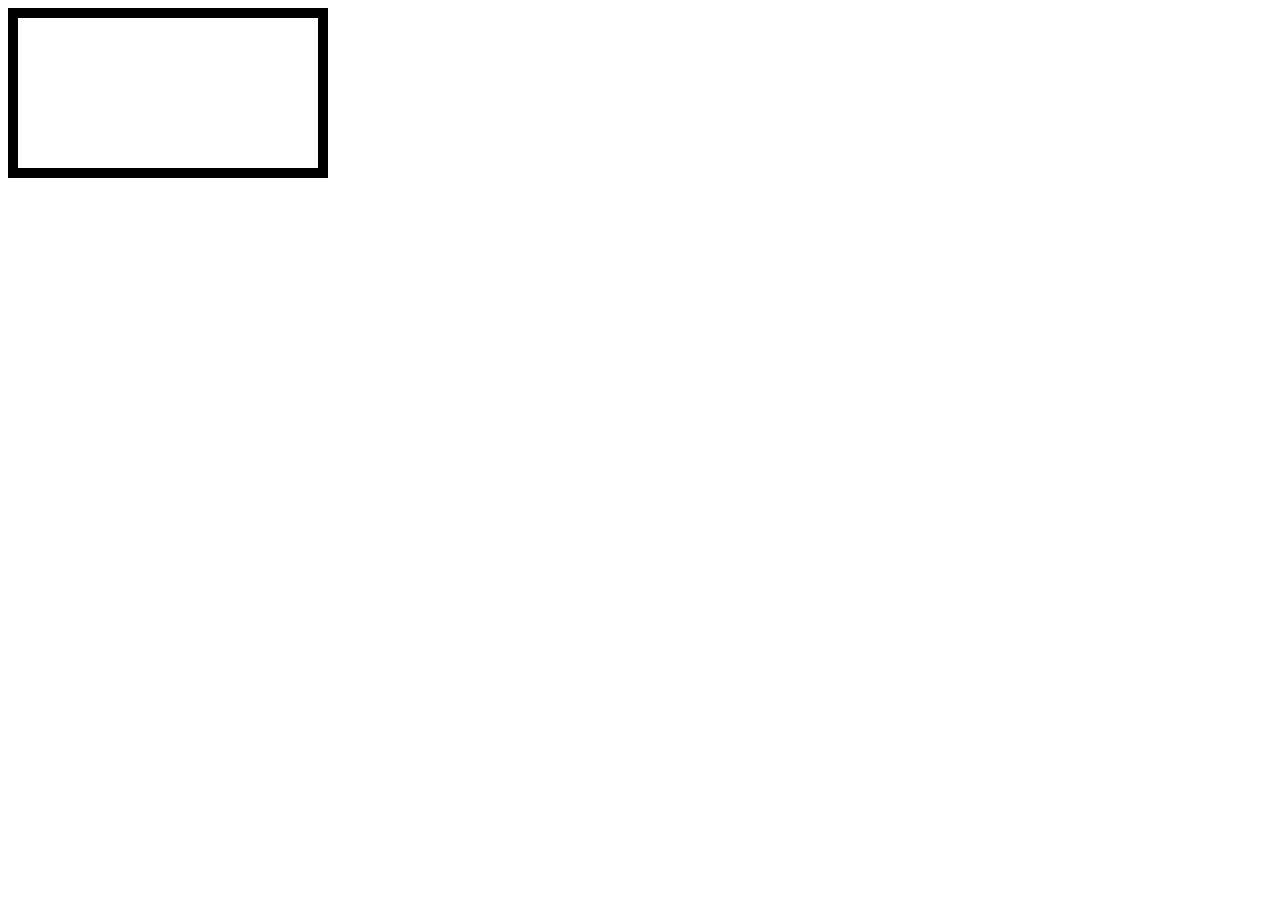
==== src/main/resources/index.html @ 4ff33861 "Rewriting to use client only" ====
<html>
<head>
    <title>Snake game using akka.js</title>
    <script type="text/javascript" src="./target/scala-2.11/tkachuko-blog-fastopt.js"></script>
</head>
<body>
<canvas id="canvas" style="border: 10px solid"></canvas>
<script type="text/javascript">
    com.tkachuko.blog.App.main();
</script>
</body>
</html>
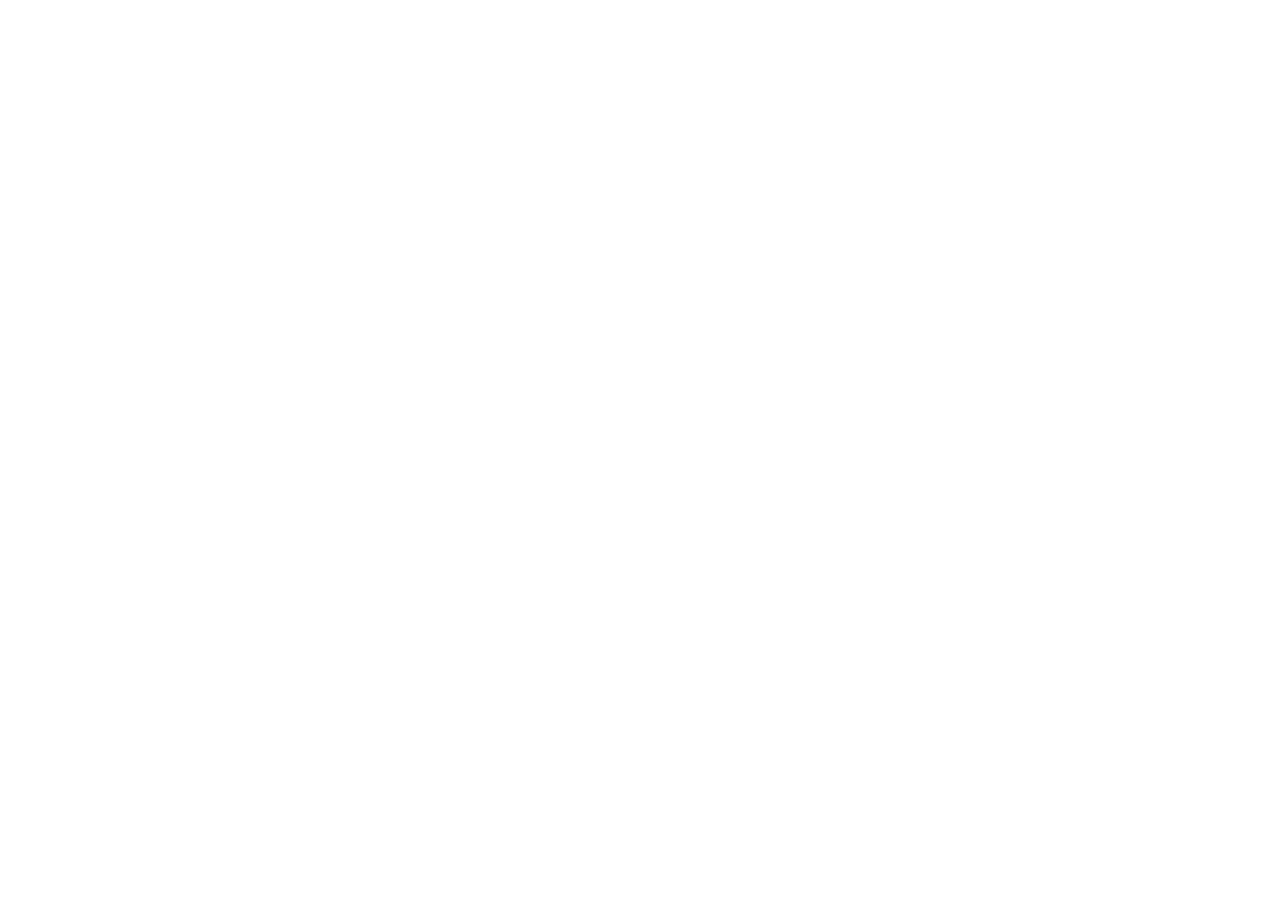
==== commit 7f2cd763: "Finished index page migration" ====
--- a/src/main/resources/index.html
+++ b/src/main/resources/index.html
@@ -1,12 +1,998 @@
-<html>
+<!doctype html>
+<html lang="en">
 <head>
-    <title>Snake game using akka.js</title>
-    <script type="text/javascript" src="./target/scala-2.11/tkachuko-blog-fastopt.js"></script>
+    <meta charset="utf-8">
+    <meta http-equiv="X-UA-Compatible" content="IE=edge,chrome=1">
+    <meta name="viewport" content="width=device-width, initial-scale=1.0, maximum-scale=1.0">
+    <title>Blog &ndash; Oleksii Tkachuk &ndash;</title>
+    <meta name="description" content="Yet Another Programming Blog">
+    <link rel="stylesheet" type="text/css" href="https://cdn.jsdelivr.net/semantic-ui/2.2.2/components/reset.min.css">
+    <link rel="stylesheet" type="text/css" href="https://cdn.jsdelivr.net/semantic-ui/2.2.2/components/site.min.css">
+    <link rel="stylesheet" type="text/css"
+          href="https://cdn.jsdelivr.net/semantic-ui/2.2.2/components/container.min.css">
+    <link rel="stylesheet" type="text/css" href="https://cdn.jsdelivr.net/semantic-ui/2.2.2/components/grid.min.css">
+    <link rel="stylesheet" type="text/css" href="https://cdn.jsdelivr.net/semantic-ui/2.2.2/components/header.min.css">
+    <link rel="stylesheet" type="text/css" href="https://cdn.jsdelivr.net/semantic-ui/2.2.2/components/image.min.css">
+    <link rel="stylesheet" type="text/css" href="https://cdn.jsdelivr.net/semantic-ui/2.2.2/components/menu.min.css">
+    <link rel="stylesheet" type="text/css" href="https://cdn.jsdelivr.net/semantic-ui/2.2.2/components/divider.min.css">
+    <link rel="stylesheet" type="text/css"
+          href="https://cdn.jsdelivr.net/semantic-ui/2.2.2/components/dropdown.min.css">
+    <link rel="stylesheet" type="text/css" href="https://cdn.jsdelivr.net/semantic-ui/2.2.2/components/segment.min.css">
+    <link rel="stylesheet" type="text/css" href="https://cdn.jsdelivr.net/semantic-ui/2.2.2/components/button.min.css">
+    <link rel="stylesheet" type="text/css" href="https://cdn.jsdelivr.net/semantic-ui/2.2.2/components/list.min.css">
+    <link rel="stylesheet" type="text/css" href="https://cdn.jsdelivr.net/semantic-ui/2.2.2/components/icon.min.css">
+    <link rel="stylesheet" type="text/css" href="https://cdn.jsdelivr.net/semantic-ui/2.2.2/components/sidebar.min.css">
+    <link rel="stylesheet" type="text/css" href="https://cdn.jsdelivr.net/semantic-ui/2.2.2/components/card.min.css">
+    <link rel="stylesheet" type="text/css"
+          href="https://cdn.jsdelivr.net/semantic-ui/2.2.2/components/statistic.min.css">
+    <link rel="stylesheet" type="text/css" href="https://cdn.jsdelivr.net/semantic-ui/2.2.2/components/label.min.css">
+    <link rel="stylesheet" type="text/css" href="https://cdn.jsdelivr.net/semantic-ui/2.2.2/components/item.min.css">
+    <link rel="stylesheet" type="text/css"
+          href="https://cdn.jsdelivr.net/semantic-ui/2.2.2/components/transition.min.css">
+
+    <style id="index-css">
+        .hidden.menu {
+          display: none;
+        }
+
+        .masthead.segment {
+          min-height: 700px;
+          padding: 1em 0em;
+        }
+        .masthead .logo.item img {
+          margin-right: 1em;
+        }
+        .masthead .ui.menu .ui.button {
+          margin-left: 0.5em;
+        }
+        .masthead h1.ui.header {
+          margin-top: 3em;
+          margin-bottom: 0em;
+          font-size: 4em;
+          font-weight: normal;
+        }
+        .masthead h2 {
+          font-size: 1.7em;
+          font-weight: normal;
+        }
+
+        .ui.vertical.stripe {
+          padding: 8em 0em;
+        }
+        .ui.vertical.stripe h3 {
+          font-size: 2em;
+        }
+        .ui.vertical.stripe .button + h3,
+        .ui.vertical.stripe p + h3 {
+          margin-top: 3em;
+        }
+        .ui.vertical.stripe .floated.image {
+          clear: both;
+        }
+        .ui.vertical.stripe p {
+          font-size: 1.33em;
+        }
+        .ui.vertical.stripe .horizontal.divider {
+          margin: 3em 0em;
+        }
+
+        .quote.stripe.segment {
+          padding: 0em;
+        }
+        .quote.stripe.segment .grid .column {
+          padding-top: 5em;
+          padding-bottom: 5em;
+        }
+
+        .footer.segment {
+          padding: 5em 0em;
+        }
+
+        .secondary.pointing.menu .toc.item {
+          display: none;
+        }
+
+        @media only screen and (max-width: 700px) {
+          .ui.fixed.menu {
+        display: none !important;
+          }
+          .secondary.pointing.menu .item,
+          .secondary.pointing.menu .menu {
+        display: none;
+          }
+          .secondary.pointing.menu .toc.item {
+        display: block;
+          }
+          .masthead.segment {
+        min-height: 350px;
+          }
+          .masthead h1.ui.header {
+        font-size: 2em;
+        margin-top: 1.5em;
+          }
+          .masthead h2 {
+        margin-top: 0.5em;
+        font-size: 1.5em;
+          }
+        }
+    </style>
+
+    <style id="syntax-css">
+        /* http://prismjs.com/download.html?themes=prism-okaidia&languages=markup+css+clike+javascript+java+scala */
+        /**
+         * okaidia theme for JavaScript, CSS and HTML
+         * Loosely based on Monokai textmate theme by http://www.monokai.nl/
+         * @author ocodia
+         */
+
+        code[class*="language-"],
+        pre[class*="language-"] {
+            color: #f8f8f2;
+            background: none;
+            text-shadow: 0 1px rgba(0, 0, 0, 0.3);
+            font-family: Consolas, Monaco, 'Andale Mono', 'Ubuntu Mono', monospace;
+            text-align: left;
+            white-space: pre;
+            word-spacing: normal;
+            word-break: normal;
+            word-wrap: normal;
+            line-height: 1.5;
+
+            -moz-tab-size: 4;
+            -o-tab-size: 4;
+            tab-size: 4;
+
+            -webkit-hyphens: none;
+            -moz-hyphens: none;
+            -ms-hyphens: none;
+            hyphens: none;
+        }
+
+        /* Code blocks */
+        pre[class*="language-"] {
+            padding: 1em;
+            margin: .5em 0;
+            overflow: auto;
+            border-radius: 0.3em;
+        }
+
+        :not(pre) > code[class*="language-"],
+        pre[class*="language-"] {
+            background: #272822;
+        }
+
+        /* Inline code */
+        :not(pre) > code[class*="language-"] {
+            padding: .1em;
+            border-radius: .3em;
+            white-space: normal;
+        }
+
+        .token.comment,
+        .token.prolog,
+        .token.doctype,
+        .token.cdata {
+            color: slategray;
+        }
+
+        .token.punctuation {
+            color: #f8f8f2;
+        }
+
+        .namespace {
+            opacity: .7;
+        }
+
+        .token.property,
+        .token.tag,
+        .token.constant,
+        .token.symbol,
+        .token.deleted {
+            color: #f92672;
+        }
+
+        .token.boolean,
+        .token.number {
+            color: #ae81ff;
+        }
+
+        .token.selector,
+        .token.attr-name,
+        .token.string,
+        .token.char,
+        .token.builtin,
+        .token.inserted {
+            color: #a6e22e;
+        }
+
+        .token.operator,
+        .token.entity,
+        .token.url,
+        .language-css .token.string,
+        .style .token.string,
+        .token.variable {
+            color: #f8f8f2;
+        }
+
+        .token.atrule,
+        .token.attr-value,
+        .token.function {
+            color: #e6db74;
+        }
+
+        .token.keyword {
+            color: #66d9ef;
+        }
+
+        .token.regex,
+        .token.important {
+            color: #fd971f;
+        }
+
+        .token.important,
+        .token.bold {
+            font-weight: bold;
+        }
+        .token.italic {
+            font-style: italic;
+        }
+
+        .token.entity {
+            cursor: help;
+        }
+    </style>
+
+    <script src="https://code.jquery.com/jquery-3.1.0.min.js"
+            integrity="sha256-cCueBR6CsyA4/9szpPfrX3s49M9vUU5BgtiJj06wt/s=" crossorigin="anonymous"></script>
+
+    <script src="https://cdn.jsdelivr.net/semantic-ui/2.2.2/components/visibility.min.js"></script>
+    <script src="https://cdn.jsdelivr.net/semantic-ui/2.2.2/components/sidebar.min.js"></script>
+    <script src="https://cdn.jsdelivr.net/semantic-ui/2.2.2/components/transition.min.js"></script>
+    <script src="https://cdn.jsdelivr.net/semantic-ui/2.2.2/components/dropdown.min.js"></script>
+
+    <script id="syntax-js">
+        /* http://prismjs.com/download.html?themes=prism&languages=markup+css+clike+javascript+java+scala */
+        var _self = (typeof window !== 'undefined')
+            ? window   // if in browser
+            : (
+                (typeof WorkerGlobalScope !== 'undefined' && self instanceof WorkerGlobalScope)
+                ? self // if in worker
+                : {}   // if in node js
+            );
+
+        /**
+         * Prism: Lightweight, robust, elegant syntax highlighting
+         * MIT license http://www.opensource.org/licenses/mit-license.php/
+         * @author Lea Verou http://lea.verou.me
+         */
+
+        var Prism = (function(){
+
+        // Private helper vars
+        var lang = /\blang(?:uage)?-(\w+)\b/i;
+        var uniqueId = 0;
+
+        var _ = _self.Prism = {
+            util: {
+                encode: function (tokens) {
+                    if (tokens instanceof Token) {
+                        return new Token(tokens.type, _.util.encode(tokens.content), tokens.alias);
+                    } else if (_.util.type(tokens) === 'Array') {
+                        return tokens.map(_.util.encode);
+                    } else {
+                        return tokens.replace(/&/g, '&amp;').replace(/</g, '&lt;').replace(/\u00a0/g, ' ');
+                    }
+                },
+
+                type: function (o) {
+                    return Object.prototype.toString.call(o).match(/\[object (\w+)\]/)[1];
+                },
+
+                objId: function (obj) {
+                    if (!obj['__id']) {
+                        Object.defineProperty(obj, '__id', { value: ++uniqueId });
+                    }
+                    return obj['__id'];
+                },
+
+                // Deep clone a language definition (e.g. to extend it)
+                clone: function (o) {
+                    var type = _.util.type(o);
+
+                    switch (type) {
+                        case 'Object':
+                            var clone = {};
+
+                            for (var key in o) {
+                                if (o.hasOwnProperty(key)) {
+                                    clone[key] = _.util.clone(o[key]);
+                                }
+                            }
+
+                            return clone;
+
+                        case 'Array':
+                            // Check for existence for IE8
+                            return o.map && o.map(function(v) { return _.util.clone(v); });
+                    }
+
+                    return o;
+                }
+            },
+
+            languages: {
+                extend: function (id, redef) {
+                    var lang = _.util.clone(_.languages[id]);
+
+                    for (var key in redef) {
+                        lang[key] = redef[key];
+                    }
+
+                    return lang;
+                },
+
+                /**
+                 * Insert a token before another token in a language literal
+                 * As this needs to recreate the object (we cannot actually insert before keys in object literals),
+                 * we cannot just provide an object, we need anobject and a key.
+                 * @param inside The key (or language id) of the parent
+                 * @param before The key to insert before. If not provided, the function appends instead.
+                 * @param insert Object with the key/value pairs to insert
+                 * @param root The object that contains `inside`. If equal to Prism.languages, it can be omitted.
+                 */
+                insertBefore: function (inside, before, insert, root) {
+                    root = root || _.languages;
+                    var grammar = root[inside];
+
+                    if (arguments.length == 2) {
+                        insert = arguments[1];
+
+                        for (var newToken in insert) {
+                            if (insert.hasOwnProperty(newToken)) {
+                                grammar[newToken] = insert[newToken];
+                            }
+                        }
+
+                        return grammar;
+                    }
+
+                    var ret = {};
+
+                    for (var token in grammar) {
+
+                        if (grammar.hasOwnProperty(token)) {
+
+                            if (token == before) {
+
+                                for (var newToken in insert) {
+
+                                    if (insert.hasOwnProperty(newToken)) {
+                                        ret[newToken] = insert[newToken];
+                                    }
+                                }
+                            }
+
+                            ret[token] = grammar[token];
+                        }
+                    }
+
+                    // Update references in other language definitions
+                    _.languages.DFS(_.languages, function(key, value) {
+                        if (value === root[inside] && key != inside) {
+                            this[key] = ret;
+                        }
+                    });
+
+                    return root[inside] = ret;
+                },
+
+                // Traverse a language definition with Depth First Search
+                DFS: function(o, callback, type, visited) {
+                    visited = visited || {};
+                    for (var i in o) {
+                        if (o.hasOwnProperty(i)) {
+                            callback.call(o, i, o[i], type || i);
+
+                            if (_.util.type(o[i]) === 'Object' && !visited[_.util.objId(o[i])]) {
+                                visited[_.util.objId(o[i])] = true;
+                                _.languages.DFS(o[i], callback, null, visited);
+                            }
+                            else if (_.util.type(o[i]) === 'Array' && !visited[_.util.objId(o[i])]) {
+                                visited[_.util.objId(o[i])] = true;
+                                _.languages.DFS(o[i], callback, i, visited);
+                            }
+                        }
+                    }
+                }
+            },
+            plugins: {},
+
+            highlightAll: function(async, callback) {
+                var env = {
+                    callback: callback,
+                    selector: 'code[class*="language-"], [class*="language-"] code, code[class*="lang-"], [class*="lang-"] code'
+                };
+
+                _.hooks.run("before-highlightall", env);
+
+                var elements = env.elements || document.querySelectorAll(env.selector);
+
+                for (var i=0, element; element = elements[i++];) {
+                    _.highlightElement(element, async === true, env.callback);
+                }
+            },
+
+            highlightElement: function(element, async, callback) {
+                // Find language
+                var language, grammar, parent = element;
+
+                while (parent && !lang.test(parent.className)) {
+                    parent = parent.parentNode;
+                }
+
+                if (parent) {
+                    language = (parent.className.match(lang) || [,''])[1].toLowerCase();
+                    grammar = _.languages[language];
+                }
+
+                // Set language on the element, if not present
+                element.className = element.className.replace(lang, '').replace(/\s+/g, ' ') + ' language-' + language;
+
+                // Set language on the parent, for styling
+                parent = element.parentNode;
+
+                if (/pre/i.test(parent.nodeName)) {
+                    parent.className = parent.className.replace(lang, '').replace(/\s+/g, ' ') + ' language-' + language;
+                }
+
+                var code = element.textContent;
+
+                var env = {
+                    element: element,
+                    language: language,
+                    grammar: grammar,
+                    code: code
+                };
+
+                _.hooks.run('before-sanity-check', env);
+
+                if (!env.code || !env.grammar) {
+                    _.hooks.run('complete', env);
+                    return;
+                }
+
+                _.hooks.run('before-highlight', env);
+
+                if (async && _self.Worker) {
+                    var worker = new Worker(_.filename);
+
+                    worker.onmessage = function(evt) {
+                        env.highlightedCode = evt.data;
+
+                        _.hooks.run('before-insert', env);
+
+                        env.element.innerHTML = env.highlightedCode;
+
+                        callback && callback.call(env.element);
+                        _.hooks.run('after-highlight', env);
+                        _.hooks.run('complete', env);
+                    };
+
+                    worker.postMessage(JSON.stringify({
+                        language: env.language,
+                        code: env.code,
+                        immediateClose: true
+                    }));
+                }
+                else {
+                    env.highlightedCode = _.highlight(env.code, env.grammar, env.language);
+
+                    _.hooks.run('before-insert', env);
+
+                    env.element.innerHTML = env.highlightedCode;
+
+                    callback && callback.call(element);
+
+                    _.hooks.run('after-highlight', env);
+                    _.hooks.run('complete', env);
+                }
+            },
+
+            highlight: function (text, grammar, language) {
+                var tokens = _.tokenize(text, grammar);
+                return Token.stringify(_.util.encode(tokens), language);
+            },
+
+            tokenize: function(text, grammar, language) {
+                var Token = _.Token;
+
+                var strarr = [text];
+
+                var rest = grammar.rest;
+
+                if (rest) {
+                    for (var token in rest) {
+                        grammar[token] = rest[token];
+                    }
+
+                    delete grammar.rest;
+                }
+
+                tokenloop: for (var token in grammar) {
+                    if(!grammar.hasOwnProperty(token) || !grammar[token]) {
+                        continue;
+                    }
+
+                    var patterns = grammar[token];
+                    patterns = (_.util.type(patterns) === "Array") ? patterns : [patterns];
+
+                    for (var j = 0; j < patterns.length; ++j) {
+                        var pattern = patterns[j],
+                            inside = pattern.inside,
+                            lookbehind = !!pattern.lookbehind,
+                            greedy = !!pattern.greedy,
+                            lookbehindLength = 0,
+                            alias = pattern.alias;
+
+                        if (greedy && !pattern.pattern.global) {
+                            // Without the global flag, lastIndex won't work
+                            var flags = pattern.pattern.toString().match(/[imuy]*$/)[0];
+                            pattern.pattern = RegExp(pattern.pattern.source, flags + "g");
+                        }
+
+                        pattern = pattern.pattern || pattern;
+
+                        // Don’t cache length as it changes during the loop
+                        for (var i=0, pos = 0; i<strarr.length; pos += (strarr[i].matchedStr || strarr[i]).length, ++i) {
+
+                            var str = strarr[i];
+
+                            if (strarr.length > text.length) {
+                                // Something went terribly wrong, ABORT, ABORT!
+                                break tokenloop;
+                            }
+
+                            if (str instanceof Token) {
+                                continue;
+                            }
+
+                            pattern.lastIndex = 0;
+
+                            var match = pattern.exec(str),
+                                delNum = 1;
+
+                            // Greedy patterns can override/remove up to two previously matched tokens
+                            if (!match && greedy && i != strarr.length - 1) {
+                                pattern.lastIndex = pos;
+                                match = pattern.exec(text);
+                                if (!match) {
+                                    break;
+                                }
+
+                                var from = match.index + (lookbehind ? match[1].length : 0),
+                                    to = match.index + match[0].length,
+                                    k = i,
+                                    p = pos;
+
+                                for (var len = strarr.length; k < len && p < to; ++k) {
+                                    p += (strarr[k].matchedStr || strarr[k]).length;
+                                    // Move the index i to the element in strarr that is closest to from
+                                    if (from >= p) {
+                                        ++i;
+                                        pos = p;
+                                    }
+                                }
+
+                                /*
+                                 * If strarr[i] is a Token, then the match starts inside another Token, which is invalid
+                                 * If strarr[k - 1] is greedy we are in conflict with another greedy pattern
+                                 */
+                                if (strarr[i] instanceof Token || strarr[k - 1].greedy) {
+                                    continue;
+                                }
+
+                                // Number of tokens to delete and replace with the new match
+                                delNum = k - i;
+                                str = text.slice(pos, p);
+                                match.index -= pos;
+                            }
+
+                            if (!match) {
+                                continue;
+                            }
+
+                            if(lookbehind) {
+                                lookbehindLength = match[1].length;
+                            }
+
+                            var from = match.index + lookbehindLength,
+                                match = match[0].slice(lookbehindLength),
+                                to = from + match.length,
+                                before = str.slice(0, from),
+                                after = str.slice(to);
+
+                            var args = [i, delNum];
+
+                            if (before) {
+                                args.push(before);
+                            }
+
+                            var wrapped = new Token(token, inside? _.tokenize(match, inside) : match, alias, match, greedy);
+
+                            args.push(wrapped);
+
+                            if (after) {
+                                args.push(after);
+                            }
+
+                            Array.prototype.splice.apply(strarr, args);
+                        }
+                    }
+                }
+
+                return strarr;
+            },
+
+            hooks: {
+                all: {},
+
+                add: function (name, callback) {
+                    var hooks = _.hooks.all;
+
+                    hooks[name] = hooks[name] || [];
+
+                    hooks[name].push(callback);
+                },
+
+                run: function (name, env) {
+                    var callbacks = _.hooks.all[name];
+
+                    if (!callbacks || !callbacks.length) {
+                        return;
+                    }
+
+                    for (var i=0, callback; callback = callbacks[i++];) {
+                        callback(env);
+                    }
+                }
+            }
+        };
+
+        var Token = _.Token = function(type, content, alias, matchedStr, greedy) {
+            this.type = type;
+            this.content = content;
+            this.alias = alias;
+            // Copy of the full string this token was created from
+            this.matchedStr = matchedStr || null;
+            this.greedy = !!greedy;
+        };
+
+        Token.stringify = function(o, language, parent) {
+            if (typeof o == 'string') {
+                return o;
+            }
+
+            if (_.util.type(o) === 'Array') {
+                return o.map(function(element) {
+                    return Token.stringify(element, language, o);
+                }).join('');
+            }
+
+            var env = {
+                type: o.type,
+                content: Token.stringify(o.content, language, parent),
+                tag: 'span',
+                classes: ['token', o.type],
+                attributes: {},
+                language: language,
+                parent: parent
+            };
+
+            if (env.type == 'comment') {
+                env.attributes['spellcheck'] = 'true';
+            }
+
+            if (o.alias) {
+                var aliases = _.util.type(o.alias) === 'Array' ? o.alias : [o.alias];
+                Array.prototype.push.apply(env.classes, aliases);
+            }
+
+            _.hooks.run('wrap', env);
+
+            var attributes = '';
+
+            for (var name in env.attributes) {
+                attributes += (attributes ? ' ' : '') + name + '="' + (env.attributes[name] || '') + '"';
+            }
+
+            return '<' + env.tag + ' class="' + env.classes.join(' ') + '"' + (attributes ? ' ' + attributes : '') + '>' + env.content + '</' + env.tag + '>';
+
+        };
+
+        if (!_self.document) {
+            if (!_self.addEventListener) {
+                // in Node.js
+                return _self.Prism;
+            }
+            // In worker
+            _self.addEventListener('message', function(evt) {
+                var message = JSON.parse(evt.data),
+                    lang = message.language,
+                    code = message.code,
+                    immediateClose = message.immediateClose;
+
+                _self.postMessage(_.highlight(code, _.languages[lang], lang));
+                if (immediateClose) {
+                    _self.close();
+                }
+            }, false);
+
+            return _self.Prism;
+        }
+
+        //Get current script and highlight
+        var script = document.currentScript || [].slice.call(document.getElementsByTagName("script")).pop();
+
+        if (script) {
+            _.filename = script.src;
+
+            if (document.addEventListener && !script.hasAttribute('data-manual')) {
+                if(document.readyState !== "loading") {
+                    if (window.requestAnimationFrame) {
+                        window.requestAnimationFrame(_.highlightAll);
+                    } else {
+                        window.setTimeout(_.highlightAll, 16);
+                    }
+                }
+                else {
+                    document.addEventListener('DOMContentLoaded', _.highlightAll);
+                }
+            }
+        }
+
+        return _self.Prism;
+
+        })();
+
+        if (typeof module !== 'undefined' && module.exports) {
+            module.exports = Prism;
+        }
+
+        // hack for components to work correctly in node.js
+        if (typeof global !== 'undefined') {
+            global.Prism = Prism;
+        }
+        ;
+        Prism.languages.markup = {
+            'comment': /<!--[\w\W]*?-->/,
+            'prolog': /<\?[\w\W]+?\?>/,
+            'doctype': /<!DOCTYPE[\w\W]+?>/i,
+            'cdata': /<!\[CDATA\[[\w\W]*?]]>/i,
+            'tag': {
+                pattern: /<\/?(?!\d)[^\s>\/=$<]+(?:\s+[^\s>\/=]+(?:=(?:("|')(?:\\\1|\\?(?!\1)[\w\W])*\1|[^\s'">=]+))?)*\s*\/?>/i,
+                inside: {
+                    'tag': {
+                        pattern: /^<\/?[^\s>\/]+/i,
+                        inside: {
+                            'punctuation': /^<\/?/,
+                            'namespace': /^[^\s>\/:]+:/
+                        }
+                    },
+                    'attr-value': {
+                        pattern: /=(?:('|")[\w\W]*?(\1)|[^\s>]+)/i,
+                        inside: {
+                            'punctuation': /[=>"']/
+                        }
+                    },
+                    'punctuation': /\/?>/,
+                    'attr-name': {
+                        pattern: /[^\s>\/]+/,
+                        inside: {
+                            'namespace': /^[^\s>\/:]+:/
+                        }
+                    }
+
+                }
+            },
+            'entity': /&#?[\da-z]{1,8};/i
+        };
+
+        // Plugin to make entity title show the real entity, idea by Roman Komarov
+        Prism.hooks.add('wrap', function(env) {
+
+            if (env.type === 'entity') {
+                env.attributes['title'] = env.content.replace(/&amp;/, '&');
+            }
+        });
+
+        Prism.languages.xml = Prism.languages.markup;
+        Prism.languages.html = Prism.languages.markup;
+        Prism.languages.mathml = Prism.languages.markup;
+        Prism.languages.svg = Prism.languages.markup;
+
+        Prism.languages.css = {
+            'comment': /\/\*[\w\W]*?\*\//,
+            'atrule': {
+                pattern: /@[\w-]+?.*?(;|(?=\s*\{))/i,
+                inside: {
+                    'rule': /@[\w-]+/
+                    // See rest below
+                }
+            },
+            'url': /url\((?:(["'])(\\(?:\r\n|[\w\W])|(?!\1)[^\\\r\n])*\1|.*?)\)/i,
+            'selector': /[^\{\}\s][^\{\};]*?(?=\s*\{)/,
+            'string': {
+                pattern: /("|')(\\(?:\r\n|[\w\W])|(?!\1)[^\\\r\n])*\1/,
+                greedy: true
+            },
+            'property': /(\b|\B)[\w-]+(?=\s*:)/i,
+            'important': /\B!important\b/i,
+            'function': /[-a-z0-9]+(?=\()/i,
+            'punctuation': /[(){};:]/
+        };
+
+        Prism.languages.css['atrule'].inside.rest = Prism.util.clone(Prism.languages.css);
+
+        if (Prism.languages.markup) {
+            Prism.languages.insertBefore('markup', 'tag', {
+                'style': {
+                    pattern: /(<style[\w\W]*?>)[\w\W]*?(?=<\/style>)/i,
+                    lookbehind: true,
+                    inside: Prism.languages.css,
+                    alias: 'language-css'
+                }
+            });
+
+            Prism.languages.insertBefore('inside', 'attr-value', {
+                'style-attr': {
+                    pattern: /\s*style=("|').*?\1/i,
+                    inside: {
+                        'attr-name': {
+                            pattern: /^\s*style/i,
+                            inside: Prism.languages.markup.tag.inside
+                        },
+                        'punctuation': /^\s*=\s*['"]|['"]\s*$/,
+                        'attr-value': {
+                            pattern: /.+/i,
+                            inside: Prism.languages.css
+                        }
+                    },
+                    alias: 'language-css'
+                }
+            }, Prism.languages.markup.tag);
+        };
+        Prism.languages.clike = {
+            'comment': [
+                {
+                    pattern: /(^|[^\\])\/\*[\w\W]*?\*\//,
+                    lookbehind: true
+                },
+                {
+                    pattern: /(^|[^\\:])\/\/.*/,
+                    lookbehind: true
+                }
+            ],
+            'string': {
+                pattern: /(["'])(\\(?:\r\n|[\s\S])|(?!\1)[^\\\r\n])*\1/,
+                greedy: true
+            },
+            'class-name': {
+                pattern: /((?:\b(?:class|interface|extends|implements|trait|instanceof|new)\s+)|(?:catch\s+\())[a-z0-9_\.\\]+/i,
+                lookbehind: true,
+                inside: {
+                    punctuation: /(\.|\\)/
+                }
+            },
+            'keyword': /\b(if|else|while|do|for|return|in|instanceof|function|new|try|throw|catch|finally|null|break|continue)\b/,
+            'boolean': /\b(true|false)\b/,
+            'function': /[a-z0-9_]+(?=\()/i,
+            'number': /\b-?(?:0x[\da-f]+|\d*\.?\d+(?:e[+-]?\d+)?)\b/i,
+            'operator': /--?|\+\+?|!=?=?|<=?|>=?|==?=?|&&?|\|\|?|\?|\*|\/|~|\^|%/,
+            'punctuation': /[{}[\];(),.:]/
+        };
+
+        Prism.languages.javascript = Prism.languages.extend('clike', {
+            'keyword': /\b(as|async|await|break|case|catch|class|const|continue|debugger|default|delete|do|else|enum|export|extends|finally|for|from|function|get|if|implements|import|in|instanceof|interface|let|new|null|of|package|private|protected|public|return|set|static|super|switch|this|throw|try|typeof|var|void|while|with|yield)\b/,
+            'number': /\b-?(0x[\dA-Fa-f]+|0b[01]+|0o[0-7]+|\d*\.?\d+([Ee][+-]?\d+)?|NaN|Infinity)\b/,
+            // Allow for all non-ASCII characters (See http://stackoverflow.com/a/2008444)
+            'function': /[_$a-zA-Z\xA0-\uFFFF][_$a-zA-Z0-9\xA0-\uFFFF]*(?=\()/i,
+            'operator': /--?|\+\+?|!=?=?|<=?|>=?|==?=?|&&?|\|\|?|\?|\*\*?|\/|~|\^|%|\.{3}/
+        });
+
+        Prism.languages.insertBefore('javascript', 'keyword', {
+            'regex': {
+                pattern: /(^|[^/])\/(?!\/)(\[.+?]|\\.|[^/\\\r\n])+\/[gimyu]{0,5}(?=\s*($|[\r\n,.;})]))/,
+                lookbehind: true,
+                greedy: true
+            }
+        });
+
+        Prism.languages.insertBefore('javascript', 'string', {
+            'template-string': {
+                pattern: /`(?:\\\\|\\?[^\\])*?`/,
+                greedy: true,
+                inside: {
+                    'interpolation': {
+                        pattern: /\$\{[^}]+\}/,
+                        inside: {
+                            'interpolation-punctuation': {
+                                pattern: /^\$\{|\}$/,
+                                alias: 'punctuation'
+                            },
+                            rest: Prism.languages.javascript
+                        }
+                    },
+                    'string': /[\s\S]+/
+                }
+            }
+        });
+
+        if (Prism.languages.markup) {
+            Prism.languages.insertBefore('markup', 'tag', {
+                'script': {
+                    pattern: /(<script[\w\W]*?>)[\w\W]*?(?=<\/script>)/i,
+                    lookbehind: true,
+                    inside: Prism.languages.javascript,
+                    alias: 'language-javascript'
+                }
+            });
+        }
+
+        Prism.languages.js = Prism.languages.javascript;
+        Prism.languages.java = Prism.languages.extend('clike', {
+            'keyword': /\b(abstract|continue|for|new|switch|assert|default|goto|package|synchronized|boolean|do|if|private|this|break|double|implements|protected|throw|byte|else|import|public|throws|case|enum|instanceof|return|transient|catch|extends|int|short|try|char|final|interface|static|void|class|finally|long|strictfp|volatile|const|float|native|super|while)\b/,
+            'number': /\b0b[01]+\b|\b0x[\da-f]*\.?[\da-fp\-]+\b|\b\d*\.?\d+(?:e[+-]?\d+)?[df]?\b/i,
+            'operator': {
+                pattern: /(^|[^.])(?:\+[+=]?|-[-=]?|!=?|<<?=?|>>?>?=?|==?|&[&=]?|\|[|=]?|\*=?|\/=?|%=?|\^=?|[?:~])/m,
+                lookbehind: true
+            }
+        });
+
+        Prism.languages.insertBefore('java','function', {
+            'annotation': {
+                alias: 'punctuation',
+                pattern: /(^|[^.])@\w+/,
+                lookbehind: true
+            }
+        });
+
+        Prism.languages.scala = Prism.languages.extend('java', {
+            'keyword': /<-|=>|\b(?:abstract|case|catch|class|def|do|else|extends|final|finally|for|forSome|if|implicit|import|lazy|match|new|null|object|override|package|private|protected|return|sealed|self|super|this|throw|trait|try|type|val|var|while|with|yield)\b/,
+            'string': [
+                {
+                    pattern: /"""[\W\w]*?"""/,
+                    greedy: true
+                },
+                {
+                    pattern: /("|')(?:\\\\|\\?[^\\\r\n])*?\1/,
+                    greedy: true
+                },
+            ],
+            'builtin': /\b(?:String|Int|Long|Short|Byte|Boolean|Double|Float|Char|Any|AnyRef|AnyVal|Unit|Nothing)\b/,
+            'number': /\b(?:0x[\da-f]*\.?[\da-f]+|\d*\.?\d+e?\d*[dfl]?)\b/i,
+            'symbol': /'[^\d\s\\]\w*/
+        });
+        delete Prism.languages.scala['class-name'];
+        delete Prism.languages.scala['function'];
+    </script>
+    <script src="https://cdn.rawgit.com/knsv/mermaid/6.0.0/dist/mermaid.min.js"></script>
+    <link rel="stylesheet" href="https://cdn.rawgit.com/knsv/mermaid/6.0.0/dist/mermaid.css">
+
+    <script>
+      (function(i,s,o,g,r,a,m){i['GoogleAnalyticsObject']=r;i[r]=i[r]||function(){
+      (i[r].q=i[r].q||[]).push(arguments)},i[r].l=1*new Date();a=s.createElement(o),
+      m=s.getElementsByTagName(o)[0];a.async=1;a.src=g;m.parentNode.insertBefore(a,m)
+      })(window,document,'script','https://www.google-analytics.com/analytics.js','ga');
+      ga('create', 'UA-79580703-1', 'auto');
+      ga('send', 'pageview');
+
+    </script>
 </head>
 <body>
-<canvas id="canvas" style="border: 10px solid"></canvas>
-<script type="text/javascript">
-    com.tkachuko.blog.App.main();
-</script>
+
+<script type="text/javascript" src="target/scala-2.12/tkachuko-blog-fastopt.js"></script>
+
+<script type="text/javascript">com.tkachuko.blog.App().main();</script>
+
 </body>
 </html>